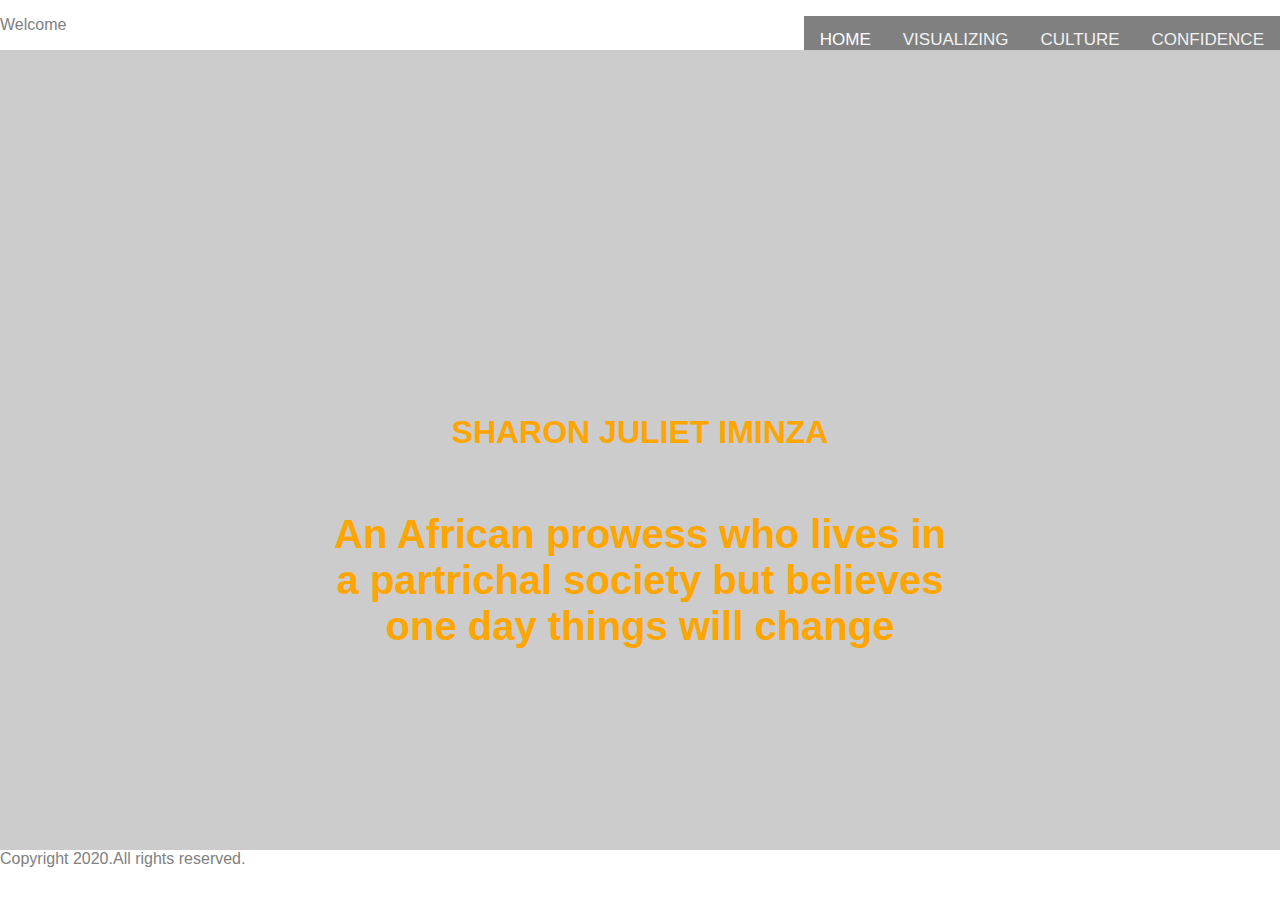
==== index.html @ d2328154 "my blog website" ====
<!DOCTYPE html>
<html>
<head>
	<title>Sharon's Blog</title>
	 <link rel="stylesheet" href="css/main.css"/>
	  <link rel="stylesheet" href="css/normalize.css"/>
</head>

<body>

<div class="topnav">

	<a  class= "active" href="index.html">HOME</a>
	<a href="visualizing.html">VISUALIZING</a>
	<a href="culture.html">CULTURE</a>
	<a href="confidence.html">CONFIDENCE</a>


</div>
<header>
<p>Welcome</p>
</header>

</body>

<div class="container">
<div class="containerText"></div>
<h1 class ="name">SHARON JULIET IMINZA</h1>
    <h3 class="african">An African prowess who lives in a partrichal society but believes one day things will change</h3>



</div>
<footer>
	Copyright 2020.All rights reserved.
</footer>
	


</html>
---- css/main.css ----
body{
  font-family: Arial;
  color: grey;
}

.topnav {
  background-color: grey;
  overflow: hidden;
  float: right;


}
.topnav a {
  
  float: left;
  color: #f2f2f2;
  text-align: center;
  padding: 14px 16px;
  text-decoration: none;
  font-size: 17px;

}
.topnav a:hover {
  background-color: #ddd;
  color: black;
}

/* Add a color to the active/current link */
.topnav a.active {
  background-color: grey;
  color: white;
}
.visualizing{
  width: 1000px;
  
}
.trev{
  padding-left: 20px;
  width:400px;
}
.challenging{
float:right;
overflow: hidden;
margin-top: -1180px;
padding-left: 420px;
width: 400px;
}
.container{
  background-image: url("https://wallpaperaccess.com/full/1632978.jpg");
  background-color: #cccccc;
  height: 800px;
  background-position: center;
  background-repeat: no-repeat;
  background-size: cover;
  position: relative;
}
.containerText{
  padding-top: 50%;
   text-align: center;
  position: absolute;
  top: 50%;
  left: 50%;
  transform: translate(-50%, -50%);
  color: white;
}
.name{

  text-align: center;
  position: absolute;
  top: 45%;
  left: 50%;
  transform: translate(-50%, -50%);
  color: orange;
}
.african{
  text-align: center;
  position: absolute;
  top: 60%;
  left: 50%;
  transform: translate(-50%, -50%);
  color: orange;
}


h3{
  padding-top: 20px;
  text-align: center;
  font-size: 40px;
}
h1{
  text-align: center;

}
h4{
  text-align: center;
  font-size: 35px;
}

.column3{
  float: left;
  width: 30%;
  padding: 15px;

}
.confidence{
  text-align: center;
}
.column2{
  width: 45%;
  padding: 30px;

}
.buju{
  width: 760px;
  padding-left: 440px;
  margin-top: -320px;
  
  line-height: 30px;
}
.education{
  padding-top: 40px;

}
.column {
  float: left;
  width: 30%;
  padding: 15px;
 
}

/* Clear floats after the columns */
.row:after {
  content: "";
  display: table;
  clear: both;
}

/* Responsive layout - makes the three columns stack on top of each other instead of next to each other */
@media screen and (max-width:600px) {
  .column {
    width: 100%;
  }
}
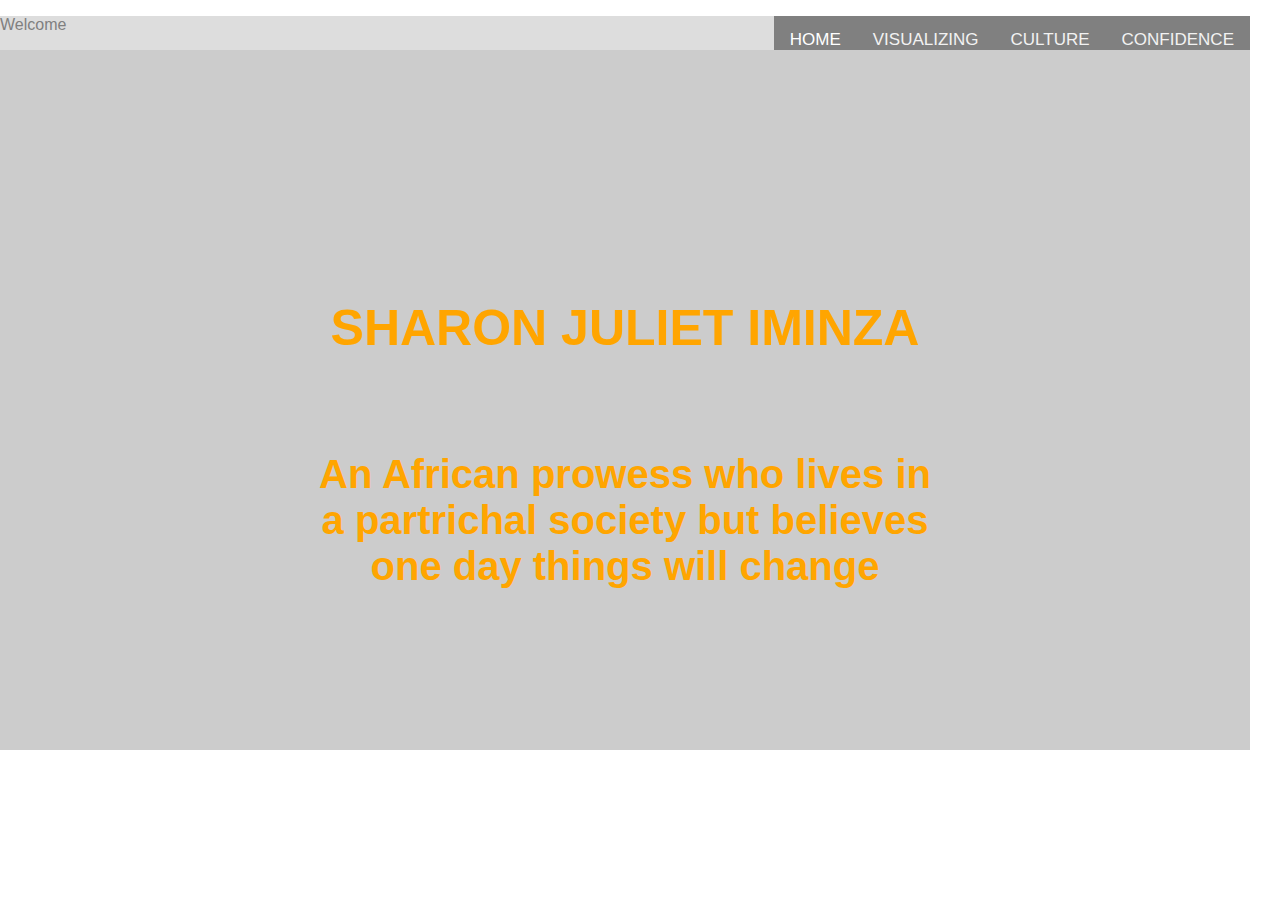
==== commit 75c7eca5: "aligning images" ====
--- a/index.html
+++ b/index.html
@@ -7,7 +7,8 @@
 </head>
 
 <body>
-
+<div class="all">
+<header>
 <div class="topnav">
 
 	<a  class= "active" href="index.html">HOME</a>
@@ -17,7 +18,7 @@
 
 
 </div>
-<header>
+
 <p>Welcome</p>
 </header>
 
@@ -31,10 +32,6 @@
 
 
 </div>
-<footer>
-	Copyright 2020.All rights reserved.
-</footer>
-	
-
+</div>
 
 </html>--- a/css/main.css
+++ b/css/main.css
@@ -2,6 +2,15 @@
 body{
   font-family: Arial;
   color: grey;
+}
+.all{
+  width: 1250px;
+  /*height: 1500px;*/
+  background-color: #ddd;
+}
+.welcome{
+  font-size: 50px;
+  text-align: center;
 }
 
 .topnav {
@@ -49,7 +58,7 @@
 .container{
   background-image: url("https://wallpaperaccess.com/full/1632978.jpg");
   background-color: #cccccc;
-  height: 800px;
+  height: 700px;
   background-position: center;
   background-repeat: no-repeat;
   background-size: cover;
@@ -65,10 +74,10 @@
   color: white;
 }
 .name{
-
+  font-size: 50px;
   text-align: center;
   position: absolute;
-  top: 45%;
+  top: 35%;
   left: 50%;
   transform: translate(-50%, -50%);
   color: orange;
@@ -98,6 +107,12 @@
 }
 
 .column3{
+  float: left;
+  width: 30%;
+  padding: 15px;
+
+}
+.column4{
   float: left;
   width: 30%;
   padding: 15px;
@@ -135,6 +150,28 @@
   display: table;
   clear: both;
 }
+.contacts{
+  color: #fff;
+}
+
+.footer{
+  background-color:  grey;
+    height: 200px;
+    width: 100%;
+
+
+}
+.sharon{
+  padding-top: 10px;
+  color: yellow;
+
+}
+footer{
+  color: white;
+  text-align: left;
+  padding-left: 140px;
+  padding-top: 20px;
+}
 
 /* Responsive layout - makes the three columns stack on top of each other instead of next to each other */
 @media screen and (max-width:600px) {
